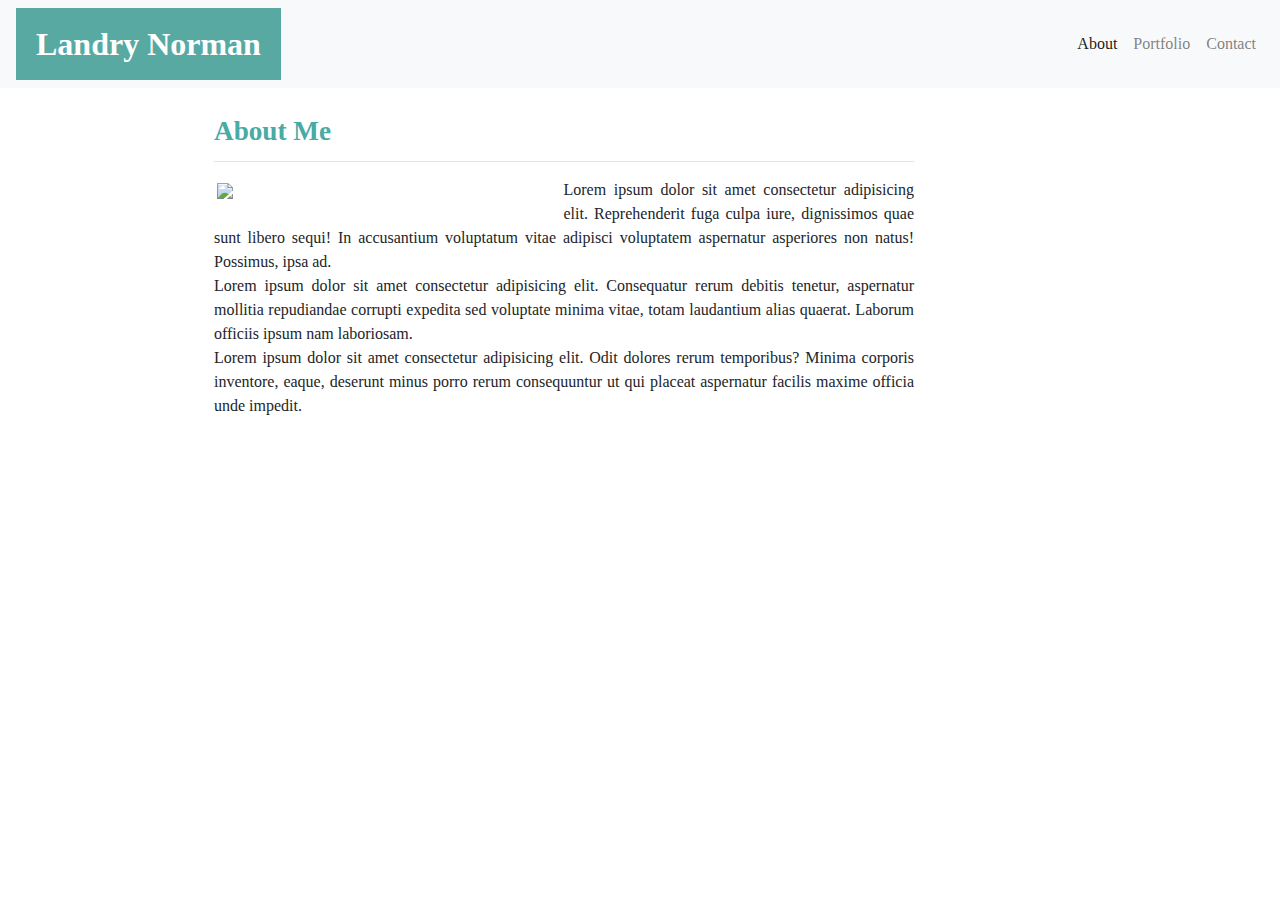
==== index.html @ 843c8b73 "pushing files from homework 2 portfolio" ====
<!DOCTYPE html>
<!--[if lt IE 7]>      <html class="no-js lt-ie9 lt-ie8 lt-ie7"> <![endif]-->
<!--[if IE 7]>         <html class="no-js lt-ie9 lt-ie8"> <![endif]-->
<!--[if IE 8]>         <html class="no-js lt-ie9"> <![endif]-->
<!--[if gt IE 8]><!-->
<html class="no-js">
<!--<![endif]-->

<head>
  <meta charset="utf-8" />
  <meta http-equiv="X-UA-Compatible" content="IE=edge" />
  <title>About Me</title>
  <meta name="description" content="" />
  <meta name="viewport" content="width=device-width, initial-scale=1" />
  <link rel="stylesheet" href="https://stackpath.bootstrapcdn.com/bootstrap/4.4.1/css/bootstrap.min.css"
    integrity="sha384-Vkoo8x4CGsO3+Hhxv8T/Q5PaXtkKtu6ug5TOeNV6gBiFeWPGFN9MuhOf23Q9Ifjh" crossorigin="anonymous" />
  <link rel="stylesheet" href="assets/style.css" />
  <link rel="stylesheet" href="assets/reset.css"/>
  <script src="https://code.jquery.com/jquery-3.4.1.slim.min.js"
    integrity="sha384-J6qa4849blE2+poT4WnyKhv5vZF5SrPo0iEjwBvKU7imGFAV0wwj1yYfoRSJoZ+n"
    crossorigin="anonymous"></script>
  <script src="https://cdn.jsdelivr.net/npm/popper.js@1.16.0/dist/umd/popper.min.js"
    integrity="sha384-Q6E9RHvbIyZFJoft+2mJbHaEWldlvI9IOYy5n3zV9zzTtmI3UksdQRVvoxMfooAo"
    crossorigin="anonymous"></script>
  <script src="https://stackpath.bootstrapcdn.com/bootstrap/4.4.1/js/bootstrap.min.js"
    integrity="sha384-wfSDF2E50Y2D1uUdj0O3uMBJnjuUD4Ih7YwaYd1iqfktj0Uod8GCExl3Og8ifwB6"
    crossorigin="anonymous"></script>
</head>

<body>
  <!-- navbar -->
  <nav class="navbar navbar-expand-lg navbar-light bg-light flex-row">
    <a id="brand" class="navbar-brand" href="#">Landry Norman</a>
    <div>
      <button class="navbar-toggler" type="button" data-toggle="collapse" data-target="#navbarSupportedContent" aria-controls="navbarSupportedContent" aria-expanded="false" aria-label="Toggle navigation">
        <span class="navbar-toggler-icon"></span>
      </button>
      <div class="collapse navbar-collapse" id="navbarSupportedContent">
        <ul class="navbar-nav">
          <li class="nav-item active">
            <a class="nav-link" href="index.html.html">About <span class="sr-only">(current)</span></a>
          </li>
          <li class="nav-item">
            <a class="nav-link" href="portfolio.html">Portfolio</a>
          </li>
          <li class="nav-item">
            <a class="nav-link" href="contact.html">Contact</a>
          </li>
        </ul>
      </div>
    </div>
  </nav>
  <div class="container">
    <!-- main body -->
    <div class="row">
      <div class="col-sm-8" id="about">
        <h2>About Me</h2>
        <hr>
        <img src="https://placekitten.com/200/200" />
        <p>
          Lorem ipsum dolor sit amet consectetur adipisicing elit. Reprehenderit fuga culpa iure, dignissimos quae sunt
          libero sequi! In accusantium voluptatum vitae adipisci voluptatem aspernatur asperiores non natus! Possimus,
          ipsa ad.
        </p>
        <p>
          Lorem ipsum dolor sit amet consectetur adipisicing elit. Consequatur rerum debitis tenetur, aspernatur
          mollitia repudiandae corrupti expedita sed voluptate minima vitae, totam laudantium alias quaerat. Laborum
          officiis ipsum nam laboriosam.
        </p>
        <p>
          Lorem ipsum dolor sit amet consectetur adipisicing elit. Odit dolores rerum temporibus? Minima corporis
          inventore, eaque, deserunt minus porro rerum consequuntur ut qui placeat aspernatur facilis maxime officia
          unde impedit.
        </p>
      </div>
    </div>
</body>

</html>
---- assets/style.css ----
/* universal */
body {
  background-image: url(https://lh3.googleusercontent.com/proxy/pgkwbV87GluWZ7WT3eyudZgR6JVdKPA3e3Wpbpo54qBCcE21EA9XrJert0NRc7ZjZu2YB3vvVzabtLRexccqQAa1dy_9PUSVKaXL2flmB6E4H0cAM2-IeUTCA4-Ui3rm9wuL7SzN_w);
  background-size: cover;
  background-repeat: no-repeat;
}
#brand, 
.navbar-brand {
  background-color: #58a9a2;
  font-weight: bold;
  font-size: xx-large;
  font-family: 'Times New Roman', Times, serif;
  padding: 20px;
  margin: 0px;
  color: white;
}
header {
  background-color: white;
}
.container {
  height: 100%;
}

a {
  color: #777777;
  text-decoration: none;
}

a:not(.navbar-brand):visited {
  color: #777777;
}

a:hover {
  color: #4c4b4b;
  text-decoration: none;
}
/* About Me */
#about {
  margin: 15px 13% 35px 13%;
  background: #fff;
}

#about h2 {
  font-size: 1.7em;
  font-weight: bold;
  padding: 15px 0px 0px 15px;
  color: #4aaaa5;
}

#about hr {
  margin-left: 15px;
  margin-right: 15px;
}

#about p {
  line-height: 150%;
  margin-left: 15px;
  margin-right: 15px;
  padding-top: 10px;
  text-align: justify;
}
/* Portfolio */
ul {
  padding: 0px;
}

#portfolio {
  margin: 35px 13% 35px 13%;
  background: #fff;
  overflow: auto;
}

#portfolio h2 {
  font-size: 1.7em;
  font-weight: bold;
  padding: 0px 0px 0px 15px;
  color: #4aaaa5;
}

#portfolio hr {
  margin-left: 15px;
  margin-right: 15px;
}

#portfolio li {
  list-style: none;
  width: 90%;
  height: 200px;
  margin: 15px 5% 20px 5%;
}

#portfolio img {
  width: 100%;
  height: 100%;
}

.portLabel {
  color: #fff;
  background-color: #4aaaa5;
  line-height: 40px;
  text-align: center;
  position: relative;
  bottom: 53px;
}

/* contact */

#contact {
  margin: 35px 13% 35px 13%;
  background: #fff;
}

#contact h2 {
  font-size: 1.7em;
  font-weight: bold;
  padding: 15px 0px 0px 15px;
  color: #4aaaa5;
}

#contact hr {
  margin-left: 15px;
  margin-right: 15px;
}

#contact form {
  margin-left: 15px;
  color: #777777;
}

#contact form input {
  color: #777777;
  width: 97%;
  margin-bottom: 10px;
  margin-top: 3px;
}

#contact span {
  font-size: 1.1em;
}

#name {
  height: 30px;
  margin-bottom: 5px;
}

#name[type="text"] {
  padding-left: 5px;
  font-size: 13px;
  opacity: 0.7;
}

#email[type="text"] {
  padding-left: 5px;
  font-size: 13px;
  opacity: 0.7;
}

#message[type="text"] {
  line-height: 0px;
}

#email {
  height: 30px;
  margin-bottom: 5px;
}

#message {
  height: 185px;
  margin-bottom: 10px;
}

#submit[type="submit"] {
  color: #fff;
  width: 70px;
  height: 30px;
  background: #4aaaa5;
  border: none;
  margin-top: 5px;
  border-radius: 2px;
  font-size: 13px;
}

#submit:hover {
  cursor: pointer;
  background-color: #3a8783;
}

.flex-row {
  display: flex;
  flex-direction: row;
  justify-content: space-between;
}

/* responsiveness */

@media (min-width: 560px) {
  /*TABLET*/

  #about {
    margin: 15px 0% 15px 10%;
    width: 80%;
  }

  #about img {
    width: 45%;
    margin: 5px 18px 20px 18px;
    float: left;
  }

  #about p {
    padding: 0px;
  }

  #contact {
    margin: 15px 0% 15px 10%;
    width: 80%;
  }

  #portfolio {
    margin: 15px 0% 15px 10%;
    width: 80%;
  }

  #portfolio li {
    width: 45%;
    margin: 10px 0px 10px 20px;
    float: left;
  }
}

/*DESKTOP*/

@media (min-width: 992px) {
  #about {
    margin: 15px -6% 60px 10%;
    width: 50%;
  }


  #contact {
    width: 50%;
    margin: 15px -6% 50px 10%;
  }

  #portfolio {
    width: 50%;
    margin: 15px -6% 60px 10%;
  }

  #portfolio li {
    width: 45%;
  }
}
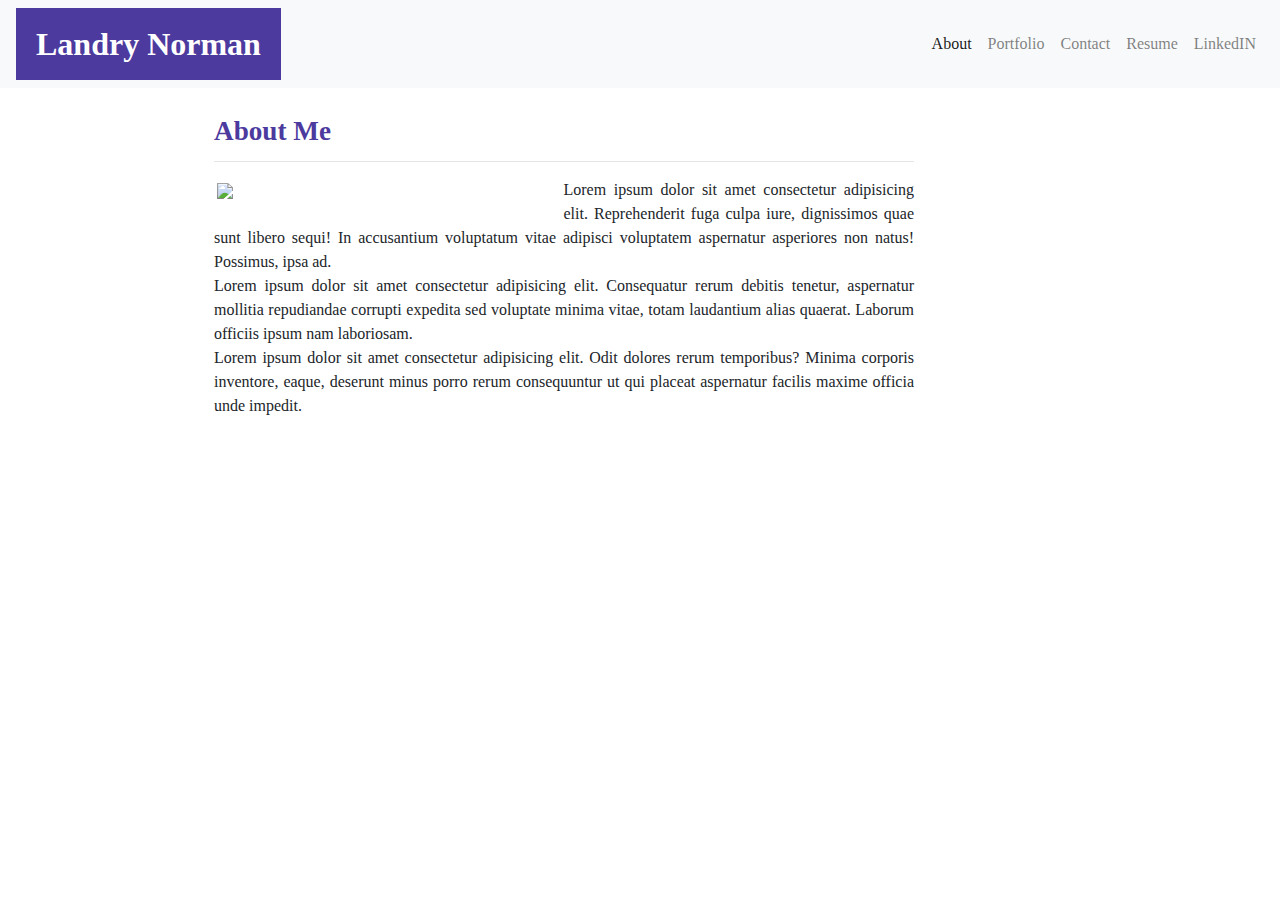
==== commit 1cfc0160: "updated files to homework specs" ====
--- a/index.html
+++ b/index.html
@@ -46,6 +46,12 @@
           <li class="nav-item">
             <a class="nav-link" href="contact.html">Contact</a>
           </li>
+          <li class="nav-item"> 
+            <a class="nav-link" href="assets/upload_2236cb420efb2f194391ac35598d9932.pdf">Resume</a>
+          </li>
+          <li class="nav-item"> 
+            <a class="nav-link" href="https://www.linkedin.com/in/landry-norman-89a730164/">LinkedIN</a>
+          </li>
         </ul>
       </div>
     </div>
--- a/assets/style.css
+++ b/assets/style.css
@@ -6,7 +6,7 @@
 }
 #brand, 
 .navbar-brand {
-  background-color: #58a9a2;
+  background-color: #4c3a9e;
   font-weight: bold;
   font-size: xx-large;
   font-family: 'Times New Roman', Times, serif;
@@ -44,7 +44,7 @@
   font-size: 1.7em;
   font-weight: bold;
   padding: 15px 0px 0px 15px;
-  color: #4aaaa5;
+  color: #4c3a9e;
 }
 
 #about hr {
@@ -74,7 +74,7 @@
   font-size: 1.7em;
   font-weight: bold;
   padding: 0px 0px 0px 15px;
-  color: #4aaaa5;
+  color: #4c3a9e;
 }
 
 #portfolio hr {
@@ -114,7 +114,7 @@
   font-size: 1.7em;
   font-weight: bold;
   padding: 15px 0px 0px 15px;
-  color: #4aaaa5;
+  color: #4c3a9e;
 }
 
 #contact hr {
@@ -173,7 +173,7 @@
   color: #fff;
   width: 70px;
   height: 30px;
-  background: #4aaaa5;
+  background: #4c3a9e;
   border: none;
   margin-top: 5px;
   border-radius: 2px;
@@ -182,7 +182,7 @@
 
 #submit:hover {
   cursor: pointer;
-  background-color: #3a8783;
+  background-color: #4c3a9e;
 }
 
 .flex-row {
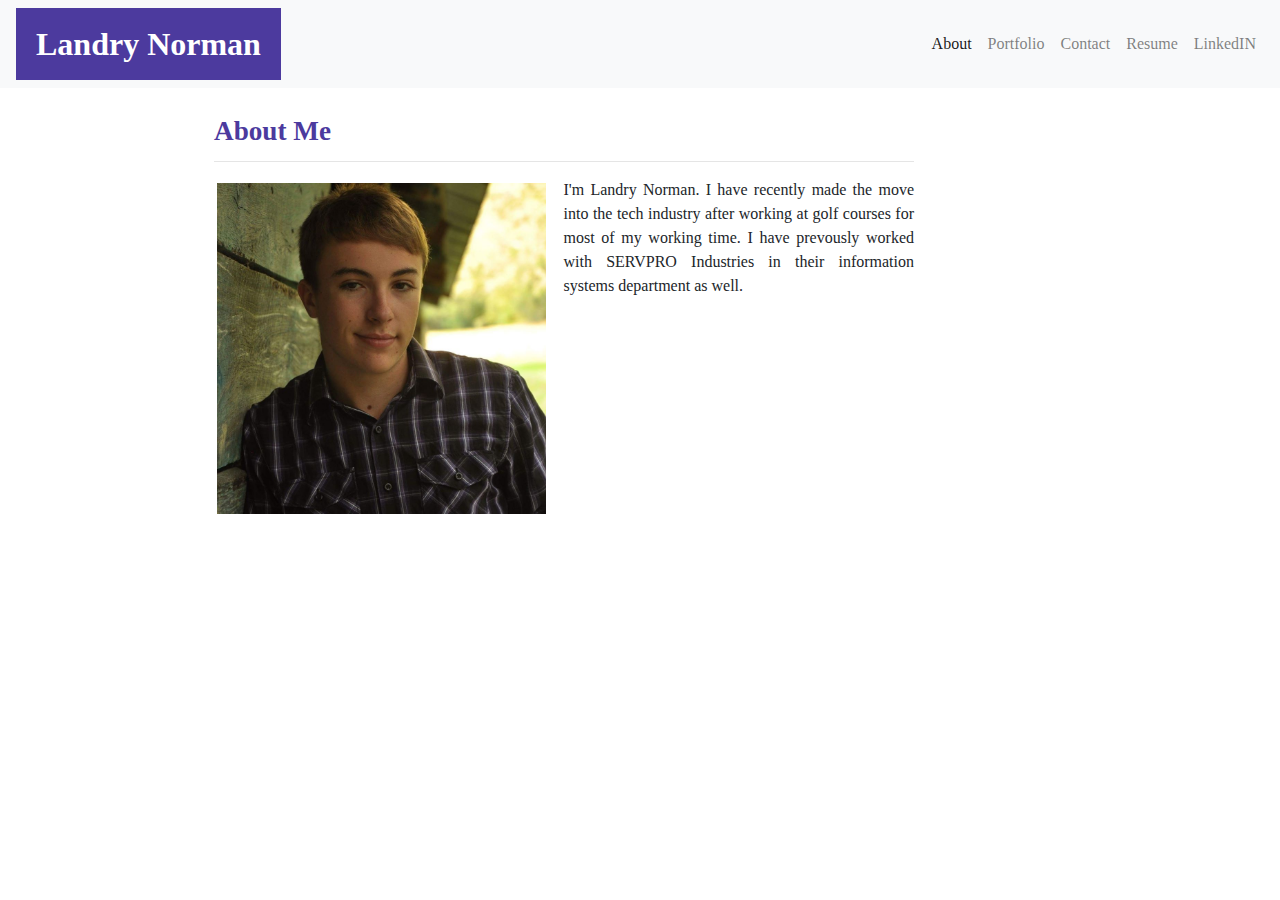
==== commit 611dc87e: "fixed about page" ====
--- a/index.html
+++ b/index.html
@@ -15,7 +15,7 @@
   <link rel="stylesheet" href="https://stackpath.bootstrapcdn.com/bootstrap/4.4.1/css/bootstrap.min.css"
     integrity="sha384-Vkoo8x4CGsO3+Hhxv8T/Q5PaXtkKtu6ug5TOeNV6gBiFeWPGFN9MuhOf23Q9Ifjh" crossorigin="anonymous" />
   <link rel="stylesheet" href="assets/style.css" />
-  <link rel="stylesheet" href="assets/reset.css"/>
+  <link rel="stylesheet" href="assets/reset.css" />
   <script src="https://code.jquery.com/jquery-3.4.1.slim.min.js"
     integrity="sha384-J6qa4849blE2+poT4WnyKhv5vZF5SrPo0iEjwBvKU7imGFAV0wwj1yYfoRSJoZ+n"
     crossorigin="anonymous"></script>
@@ -32,7 +32,8 @@
   <nav class="navbar navbar-expand-lg navbar-light bg-light flex-row">
     <a id="brand" class="navbar-brand" href="#">Landry Norman</a>
     <div>
-      <button class="navbar-toggler" type="button" data-toggle="collapse" data-target="#navbarSupportedContent" aria-controls="navbarSupportedContent" aria-expanded="false" aria-label="Toggle navigation">
+      <button class="navbar-toggler" type="button" data-toggle="collapse" data-target="#navbarSupportedContent"
+        aria-controls="navbarSupportedContent" aria-expanded="false" aria-label="Toggle navigation">
         <span class="navbar-toggler-icon"></span>
       </button>
       <div class="collapse navbar-collapse" id="navbarSupportedContent">
@@ -46,10 +47,10 @@
           <li class="nav-item">
             <a class="nav-link" href="contact.html">Contact</a>
           </li>
-          <li class="nav-item"> 
+          <li class="nav-item">
             <a class="nav-link" href="assets/upload_2236cb420efb2f194391ac35598d9932.pdf">Resume</a>
           </li>
-          <li class="nav-item"> 
+          <li class="nav-item">
             <a class="nav-link" href="https://www.linkedin.com/in/landry-norman-89a730164/">LinkedIN</a>
           </li>
         </ul>
@@ -62,21 +63,11 @@
       <div class="col-sm-8" id="about">
         <h2>About Me</h2>
         <hr>
-        <img src="https://placekitten.com/200/200" />
+        <img src="assets/images/14138681_1899899873570513_5562625306541338844_o.jpg" />
         <p>
-          Lorem ipsum dolor sit amet consectetur adipisicing elit. Reprehenderit fuga culpa iure, dignissimos quae sunt
-          libero sequi! In accusantium voluptatum vitae adipisci voluptatem aspernatur asperiores non natus! Possimus,
-          ipsa ad.
-        </p>
-        <p>
-          Lorem ipsum dolor sit amet consectetur adipisicing elit. Consequatur rerum debitis tenetur, aspernatur
-          mollitia repudiandae corrupti expedita sed voluptate minima vitae, totam laudantium alias quaerat. Laborum
-          officiis ipsum nam laboriosam.
-        </p>
-        <p>
-          Lorem ipsum dolor sit amet consectetur adipisicing elit. Odit dolores rerum temporibus? Minima corporis
-          inventore, eaque, deserunt minus porro rerum consequuntur ut qui placeat aspernatur facilis maxime officia
-          unde impedit.
+          I'm Landry Norman. I have recently made the move into the tech industry after working at golf courses for most
+          of my working time.
+          I have prevously worked with SERVPRO Industries in their information systems department as well.
         </p>
       </div>
     </div>
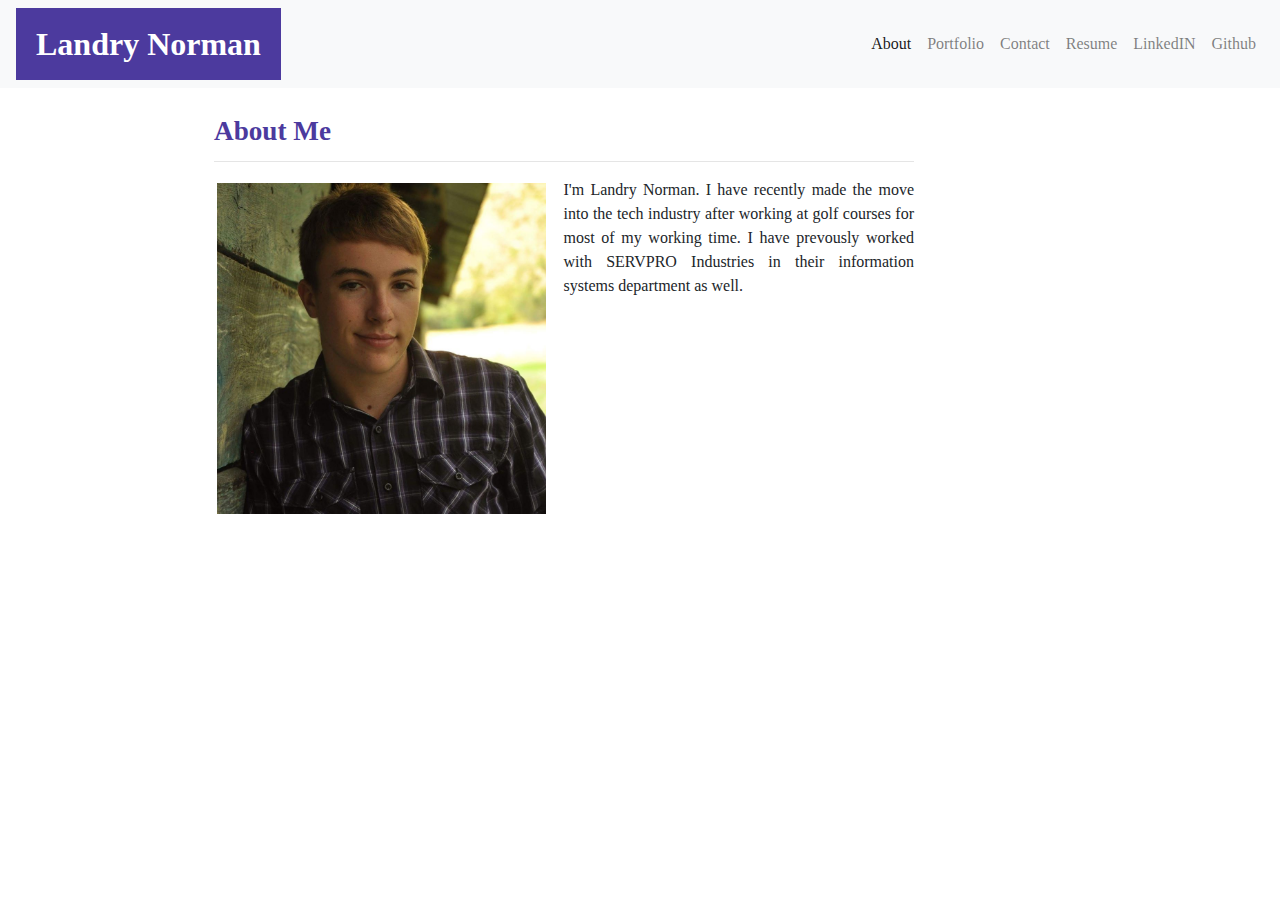
==== commit 4c5b7542: "added more links" ====
--- a/index.html
+++ b/index.html
@@ -53,6 +53,9 @@
           <li class="nav-item">
             <a class="nav-link" href="https://www.linkedin.com/in/landry-norman-89a730164/">LinkedIN</a>
           </li>
+          <li class="nav-item">
+            <a class="nav-link" href="https://github.com/LKNorman">Github</a>
+          </li>
         </ul>
       </div>
     </div>
